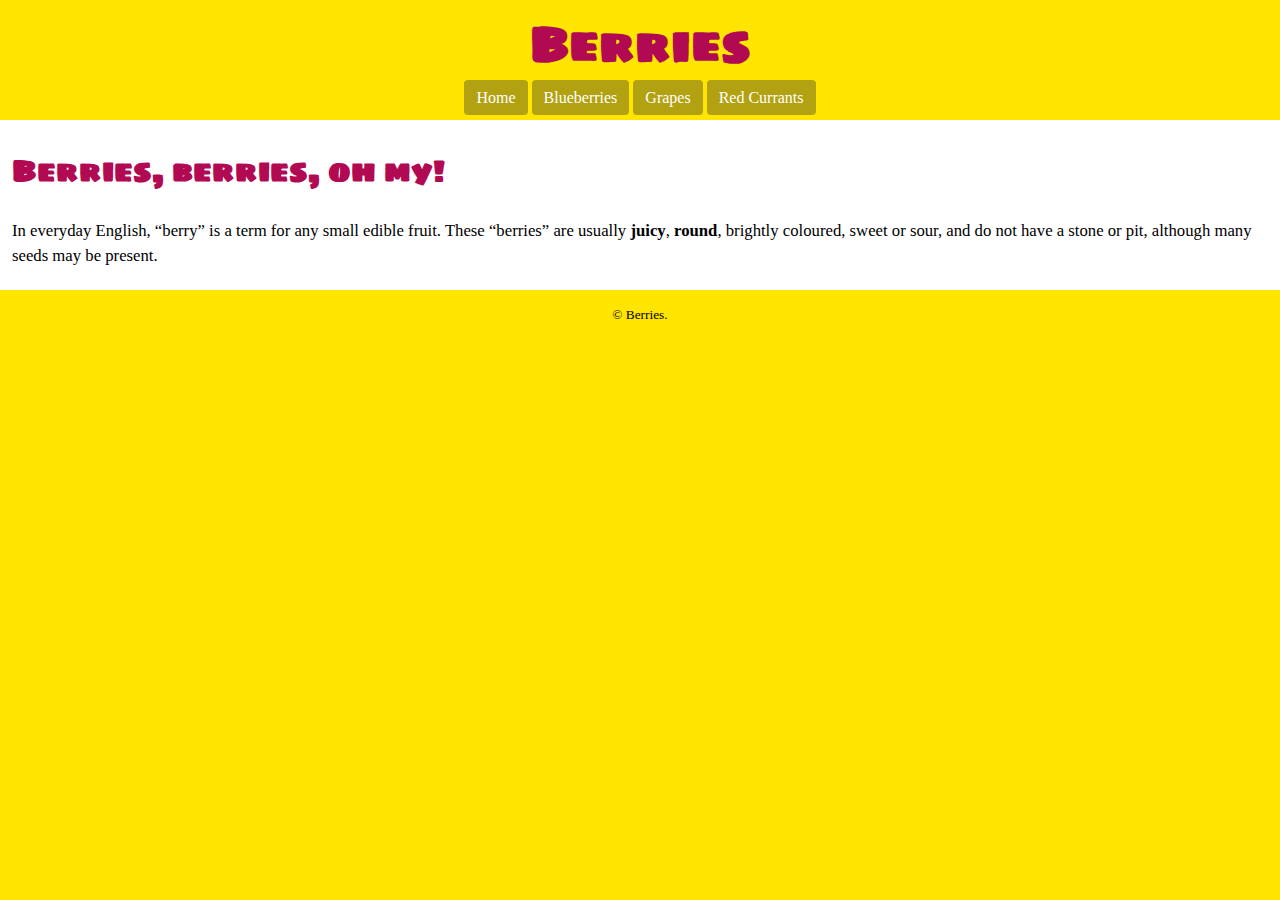
==== index.html @ d5e35b48 "Add the content and visual requirements to the index file" ====
<!DOCTYPE html>
<html lang="en-ca">
<head>
  <meta charset="utf-8">
  <title>berries</title>
  <link href="css/main.css" rel="stylesheet">
  <meta name="viewport" content="...">
  <link href="https://fonts.googleapis.com/css?family=Sigmar+One" rel="stylesheet">
</head>

<body>
  <header>
    <h1>Berries</h1>
    <nav>
      <ul class="nav">
        <li><a href="#">Home</a></li>
        <li><a href="#">Blueberries</a></li>
        <li><a href="#">Grapes</a></li>
        <li><a href="#">Red Currants</a></li>
      </ul>
    </nav>
  </header>

  <main>
    <h2>Berries, berries, oh my!</h2>
    <p>In everyday English, “berry” is a term for any small edible fruit. These “berries” are usually <b>juicy</b>, <b>round</b>, brightly coloured, sweet or sour, and do not have a stone or pit, although many seeds may be present.</p>
  </main>

  <footer>
    <small>© Berries.</small>
  </footer>

</body>
</html>
---- css/main.css ----
html {
  box-sizing: border-box;
  font: normal 100%/1.5 Georgia, serif;
  background-color: #ffe500;
  color: #fff;
}

*, *::before, *::after {
  box-sizing: inherit;
}

body {
  margin: 0;
  padding: 0;
}

header {
  padding: .5em 0 .3em;
}

h1 {
  text-align: center;
  margin: 0;
  font-family: "Sigmar One", regular;
  color: #b20953;
  font-size: 3rem;
}

body main {
  background-color: #fff;
  margin: 0;
  padding: .2em .75em .3em;
  color: #000;
  text-align: center;
}

main h2 {
  font-family: "Sigmar One", regular;
  font-size: 1.875rem;
  color: #b20953;
  text-align: left;
}

main p {
  text-align: left;
  font-size: 1.045rem;
}

body footer {
  color: #000;
  text-align: center;
  display: block;
  padding: .75em;
}

.nav {
  margin: 0;
  padding: 0;
  list-style-type: none;
  text-align: center;
}

.nav li {
  display: inline-block;
}

.nav a {
  display: inline-block;
  padding: .4em .75em .3em;
  background-color: #b2a212;
  border-radius: 4px;
  border: 0;
  color: #fff;
  text-decoration: none;
}

.nav a:hover {
  background-color: #b20953;
}
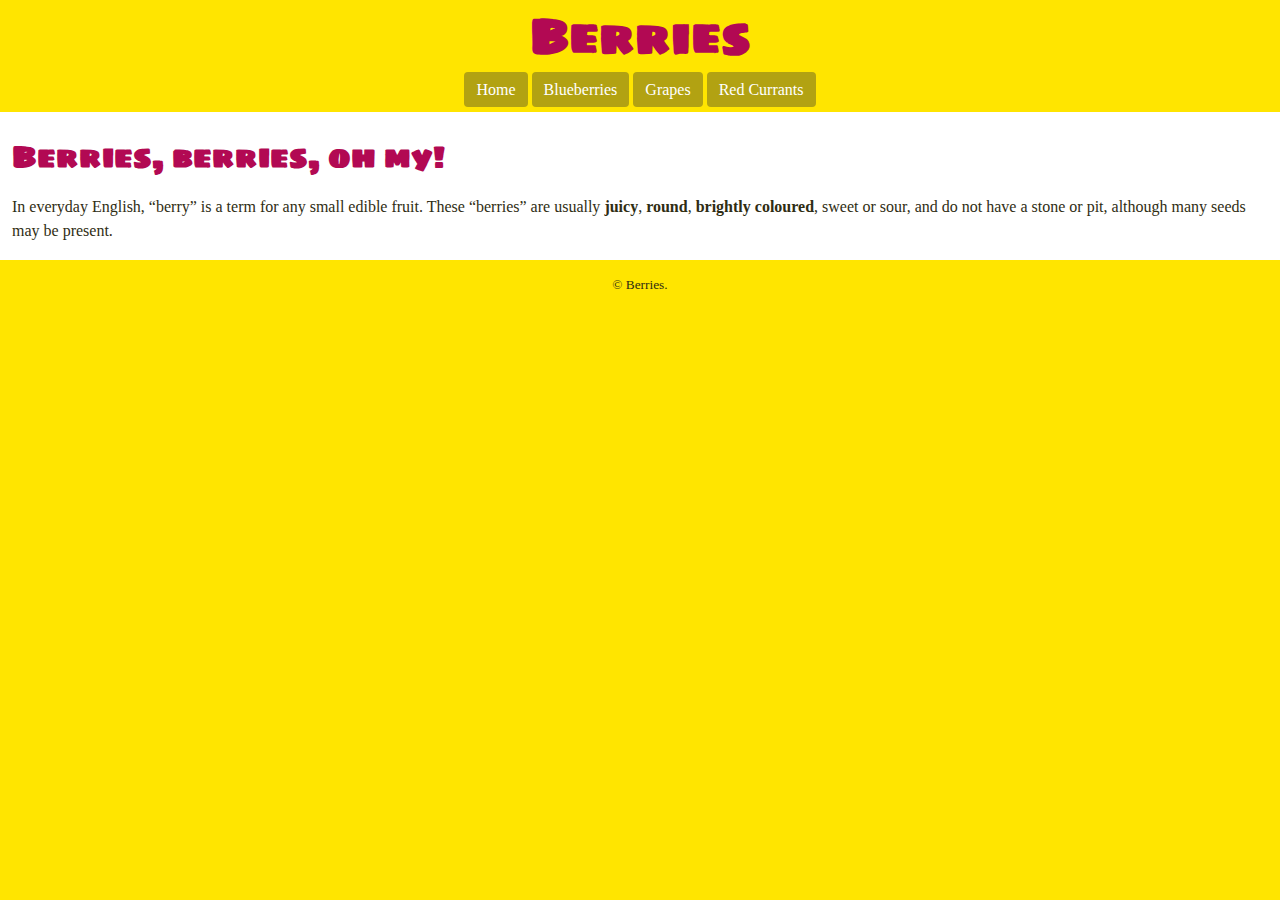
==== commit 6baa15a1: "Add the grape index file" ====
--- a/index.html
+++ b/index.html
@@ -2,7 +2,7 @@
 <html lang="en-ca">
 <head>
   <meta charset="utf-8">
-  <title>berries</title>
+  <title>Berries</title>
   <link href="css/main.css" rel="stylesheet">
   <meta name="viewport" content="...">
   <link href="https://fonts.googleapis.com/css?family=Sigmar+One" rel="stylesheet">
@@ -13,9 +13,9 @@
     <h1>Berries</h1>
     <nav>
       <ul class="nav">
-        <li><a href="#">Home</a></li>
-        <li><a href="#">Blueberries</a></li>
-        <li><a href="#">Grapes</a></li>
+        <li><a href="index.html">Home</a></li>
+        <li><a href="blueberries.html">Blueberries</a></li>
+        <li><a href="grapes.html">Grapes</a></li>
         <li><a href="#">Red Currants</a></li>
       </ul>
     </nav>
@@ -23,7 +23,7 @@
 
   <main>
     <h2>Berries, berries, oh my!</h2>
-    <p>In everyday English, “berry” is a term for any small edible fruit. These “berries” are usually <b>juicy</b>, <b>round</b>, brightly coloured, sweet or sour, and do not have a stone or pit, although many seeds may be present.</p>
+    <p>In everyday English, “berry” is a term for any small edible fruit. These “berries” are usually <b>juicy</b>, <b>round</b>, <b>brightly coloured</b>, sweet or sour, and do not have a stone or pit, although many seeds may be present.</p>
   </main>
 
   <footer>
--- a/css/main.css
+++ b/css/main.css
@@ -15,7 +15,8 @@
 }
 
 header {
-  padding: .5em 0 .3em;
+  padding: 0;
+  margin: 0;
 }
 
 h1 {
@@ -29,8 +30,8 @@
 body main {
   background-color: #fff;
   margin: 0;
-  padding: .2em .75em .3em;
-  color: #000;
+  padding: 0 .75em .3em;
+  color: #2f2d13;
   text-align: center;
 }
 
@@ -39,15 +40,20 @@
   font-size: 1.875rem;
   color: #b20953;
   text-align: left;
+  margin: 0;
+  padding: .75em 0 0;
 }
 
 main p {
   text-align: left;
-  font-size: 1.045rem;
+  font-size: 1rem;
+  line-height: 1.5em;
+  margin: 0;
+  padding: 1em 0 .75em;
 }
 
 body footer {
-  color: #000;
+  color: #2f2d13;
   text-align: center;
   display: block;
   padding: .75em;
@@ -55,7 +61,7 @@
 
 .nav {
   margin: 0;
-  padding: 0;
+  padding: 0 0 .3em;
   list-style-type: none;
   text-align: center;
 }
@@ -72,8 +78,16 @@
   border: 0;
   color: #fff;
   text-decoration: none;
+  font-size: 1rem;
 }
 
 .nav a:hover {
   background-color: #b20953;
 }
+
+div img {
+  width: 100%;
+  display: block;
+  margin: 0;
+  padding: 2em 0 0;
+}
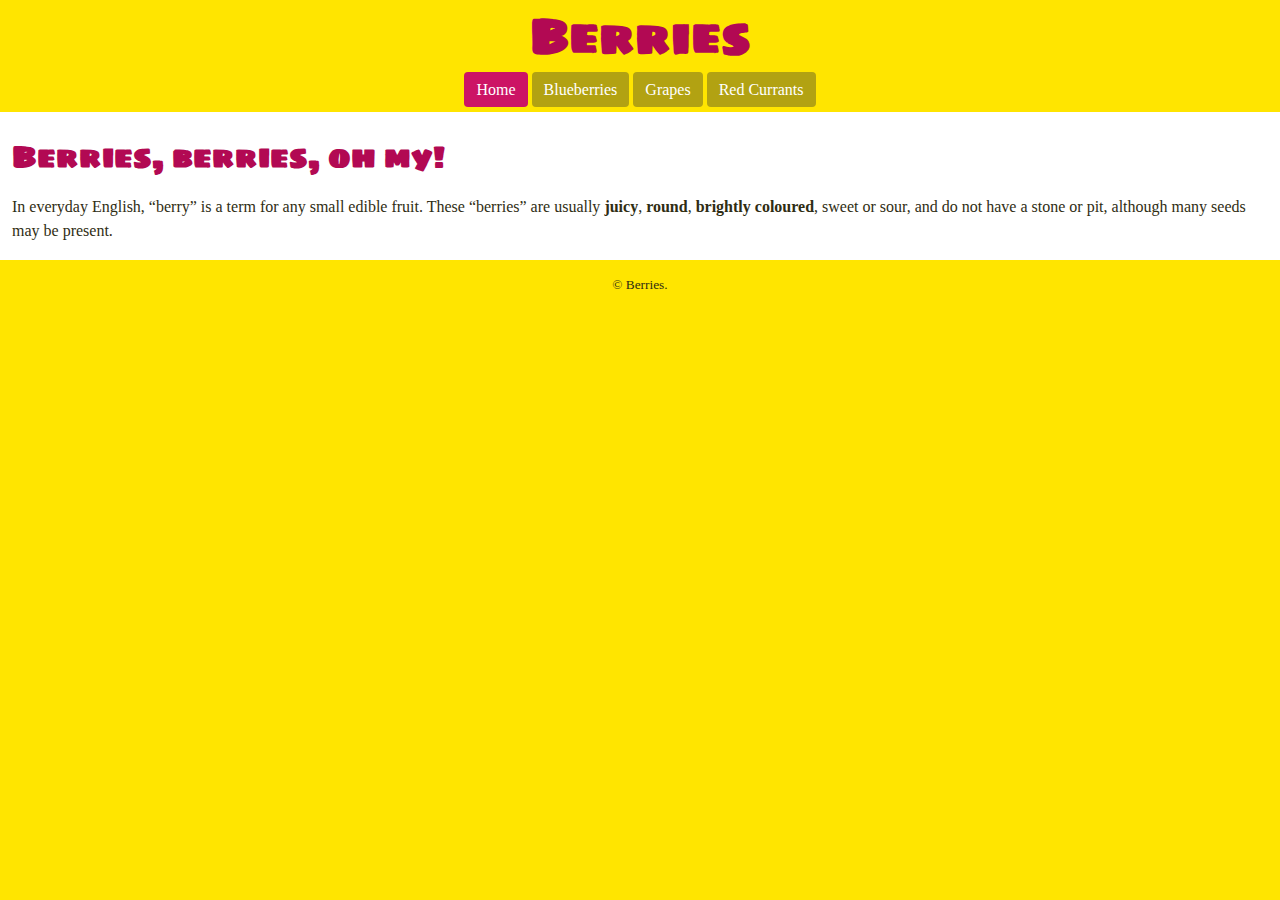
==== commit c38f5dcf: "Add the red currants page to the index file" ====
--- a/index.html
+++ b/index.html
@@ -13,10 +13,10 @@
     <h1>Berries</h1>
     <nav>
       <ul class="nav">
-        <li><a href="index.html">Home</a></li>
+        <li><a class="current" href="index.html">Home</a></li>
         <li><a href="blueberries.html">Blueberries</a></li>
         <li><a href="grapes.html">Grapes</a></li>
-        <li><a href="#">Red Currants</a></li>
+        <li><a href="red-currants.html">Red Currants</a></li>
       </ul>
     </nav>
   </header>
--- a/css/main.css
+++ b/css/main.css
@@ -82,7 +82,10 @@
 }
 
 .nav a:hover {
-  background-color: #b20953;
+  background-color: #cc1465;
+}
+.nav .current {
+  background-color: #cc1465;
 }
 
 div img {
